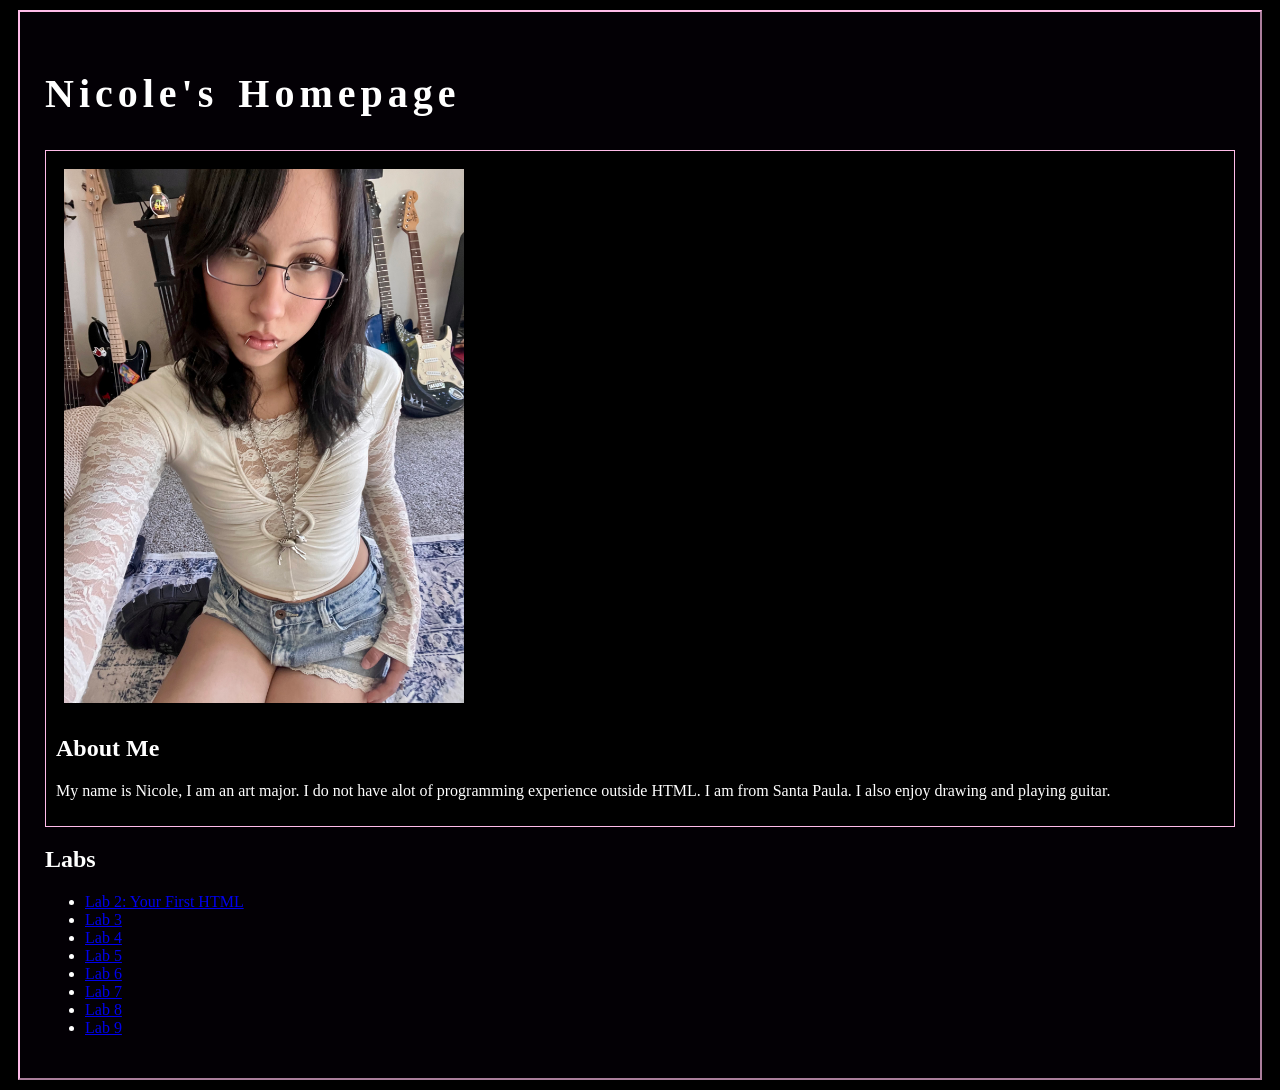
==== index.html @ 329383a4 "lab 9 no bugs local" ====
<!DOCTYPE html>
<html>
<head>
	<!-- This title is used for tabs and bookmarks -->
	<title>Nicole's Homepage</title>

	<!-- Use UTF character set, a good idea with any webpage -->
	<meta charset="UTF-8" />
	<!-- Set viewport so page remains consistently scaled w narrow devices -->
	<meta name="viewport" content="width=device-width, initial-scale=1.0" />

	<!-- Include a sitewide CSS file for consistent styling across the site -->
	<link rel="stylesheet" type="text/css" href="css/site.css">
	<!-- Lab-specifc CSS file for any special styling of this particular page -->
	<link rel="stylesheet" type="text/css" href="css/homepage.css">
	<!-- Link to javascript file - DEFER waits until all elements are rendered -->

	<!-- <script type="text/javascript" src="./js/lab.js" DEFER></script> -->
</head>
<body>
	<!-- Style this page by changing the CSS in ../css/site.css or css/lab.css -->
	<main id="content">
		<section>
			<h1>Nicole's Homepage</h1>
			<div class="minor-section">
					<!-- Note that all filenames use lowercase and no spaces -->
					<img id="my-portrait" src="img/nicole.jpg"/>
					<h2>About Me</h2>
					<p> My name is Nicole, I am an art major. I do not have alot of programming experience outside HTML.
						I am from Santa Paula. I also enjoy drawing and playing guitar. 
					</p>
			</div>
			<div class="assignments major-section">
				<h2>Labs</h2>
				<ul>
					<li><a href="lab2/">Lab 2: Your First HTML</a></li>
					<li><a href="lab3/">Lab 3</a></li>
					<li><a href="lab4/">Lab 4</a></li>
					<li><a href="lab5/">Lab 5</a></li>
					<li><a href="lab6/">Lab 6</a></li>
					<li><a href="lab7/">Lab 7</a></li>
					<li><a href="lab8/">Lab 8</a></li>
					<li><a href="lab9/">Lab 9</a></li>
				</ul>
			</div>

		</section>
		<nav id="links">
			<!-- Put links to labs here. -->
		</nav>
	</main>
</body>
</html>
---- css/site.css ----
/* we can use a single css file to style all the files in our wwebsite */

/* you can pick your own background colors, text colors, and fonts */

/* we can select an html element tag, in this case "body" will apply to the whole document */
body {
  background-color: #000000;
  
}

/* we can have rules apply to multiple elements at the same time with commas */
h1,h2,h3 {
  font-family: 'Times New Roman', Times, serif;
  color: rgb(255, 255, 255);
}

/* and we can have rules that overlap other rules, both take effect */
h1 {
  letter-spacing: 5px;
  word-spacing: 5px;
  font-size: 250%;
  color: rgb(255, 255, 255);
}

/* the hashtag in a CSS selector selects an element by id, e.g., id="content" */
#content {
  margin: 10px;
  padding: 25px;
  border: outset 2px #ffbce9;
  background-color: #030005;
  color: rgb(255, 255, 255);
}

/* the period in a CSS selector selects an element by class, e.g., class="minor-section" */
.minor-section {
  padding: 10px;
  margin-bottom: 10px;
  border: solid 1px #ffbce9;
  background-color: #000000;
}
---- css/homepage.css ----
/* this css file will only style the homepage of our site */

#my-portrait {
  margin: 8px;
  max-width: 400px;
}
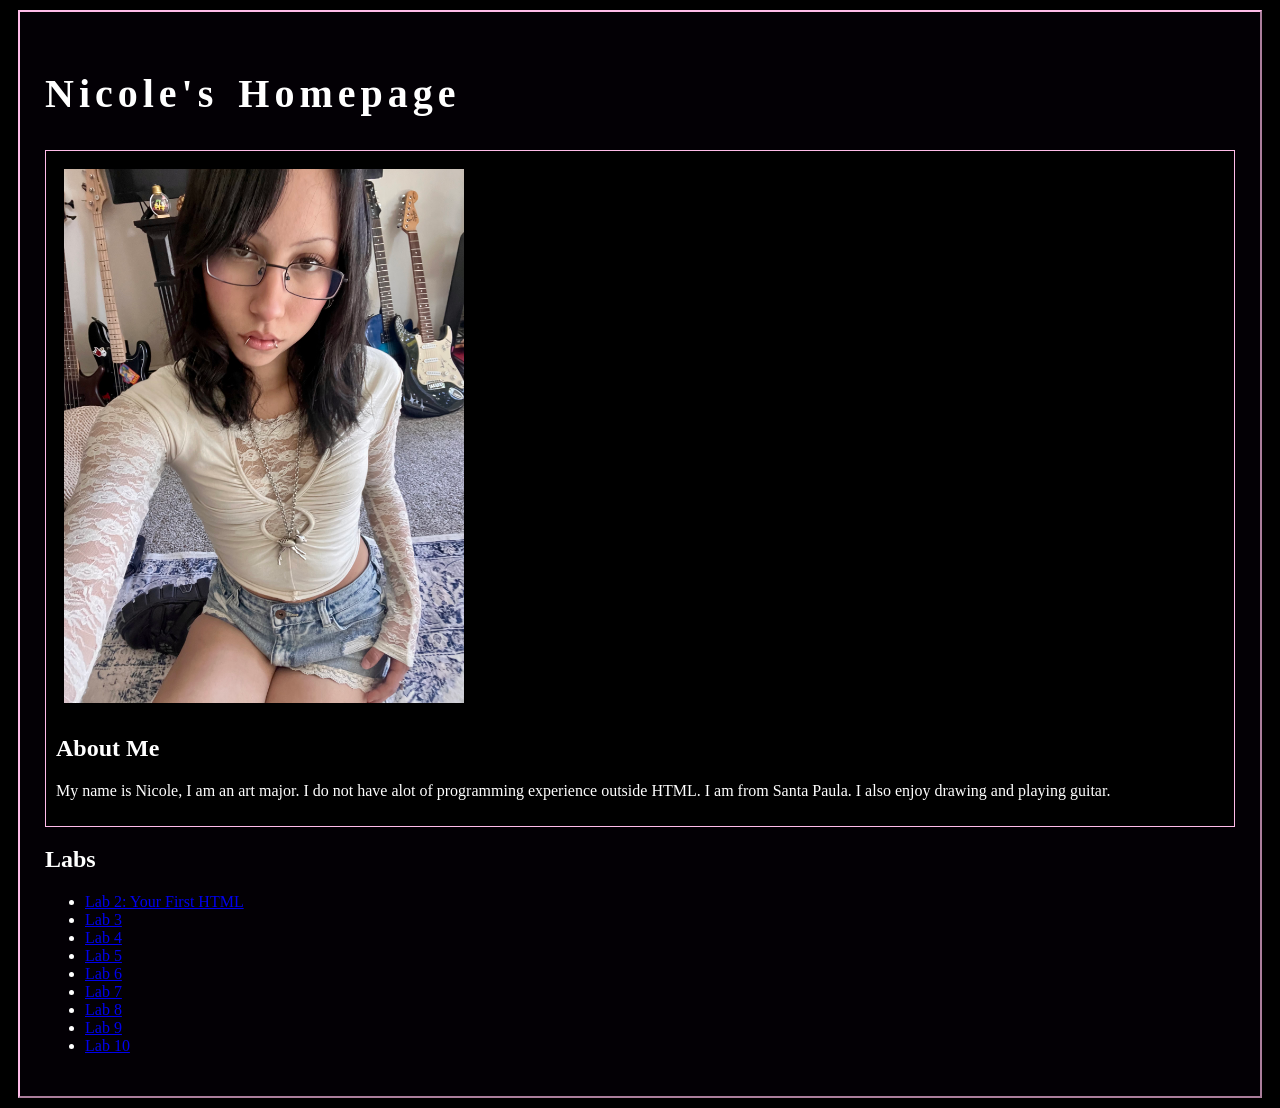
==== commit d3895773: "lab 10 yay" ====
--- a/index.html
+++ b/index.html
@@ -41,6 +41,7 @@
 					<li><a href="lab7/">Lab 7</a></li>
 					<li><a href="lab8/">Lab 8</a></li>
 					<li><a href="lab9/">Lab 9</a></li>
+					<li><a href="lab10/">Lab 10</a></li>
 				</ul>
 			</div>
 
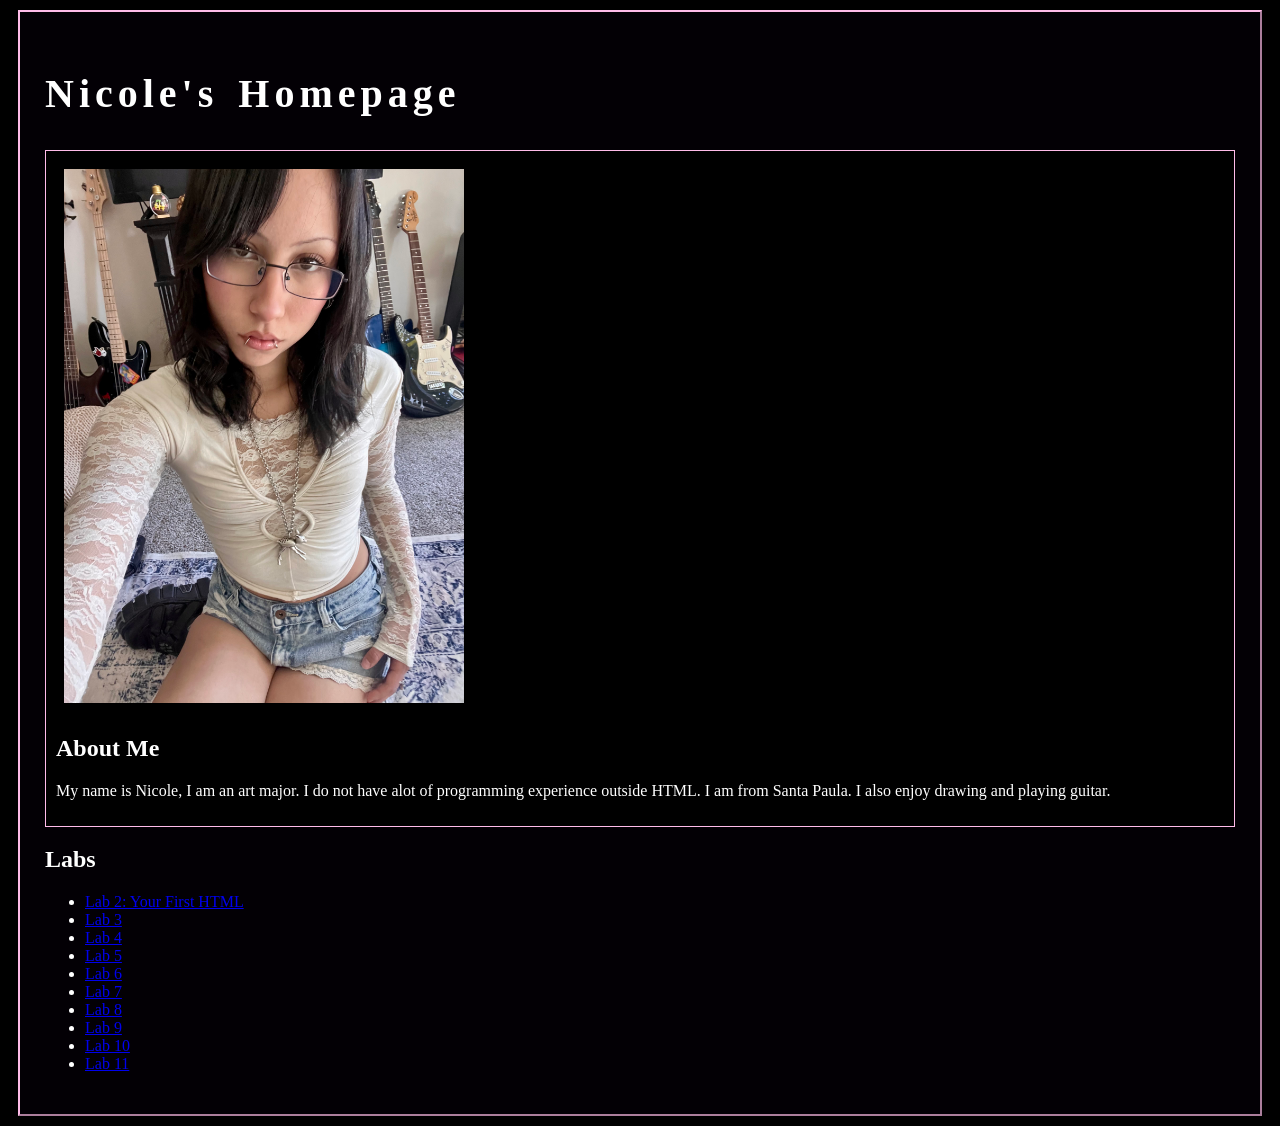
==== commit 66f2a97e: "lab 11 complete" ====
--- a/index.html
+++ b/index.html
@@ -42,6 +42,7 @@
 					<li><a href="lab8/">Lab 8</a></li>
 					<li><a href="lab9/">Lab 9</a></li>
 					<li><a href="lab10/">Lab 10</a></li>
+					<li><a href="lab11/">Lab 11</a></li>
 				</ul>
 			</div>
 
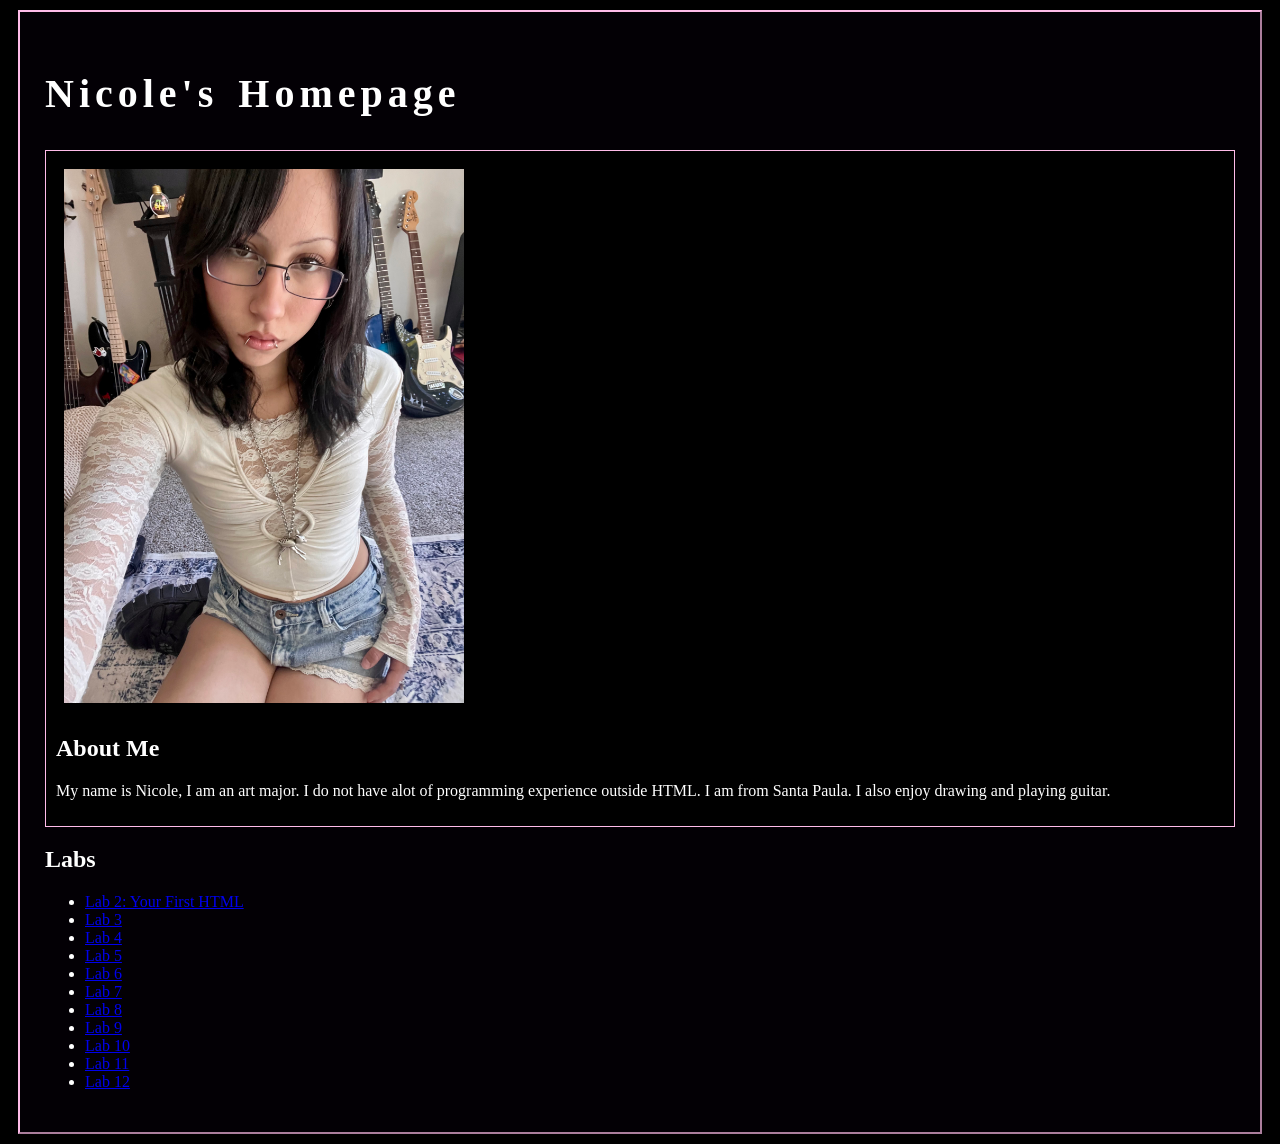
==== commit a5ef59a9: "lab 12 done" ====
--- a/index.html
+++ b/index.html
@@ -43,6 +43,7 @@
 					<li><a href="lab9/">Lab 9</a></li>
 					<li><a href="lab10/">Lab 10</a></li>
 					<li><a href="lab11/">Lab 11</a></li>
+					<li><a href="lab12/">Lab 12</a></li>
 				</ul>
 			</div>
 
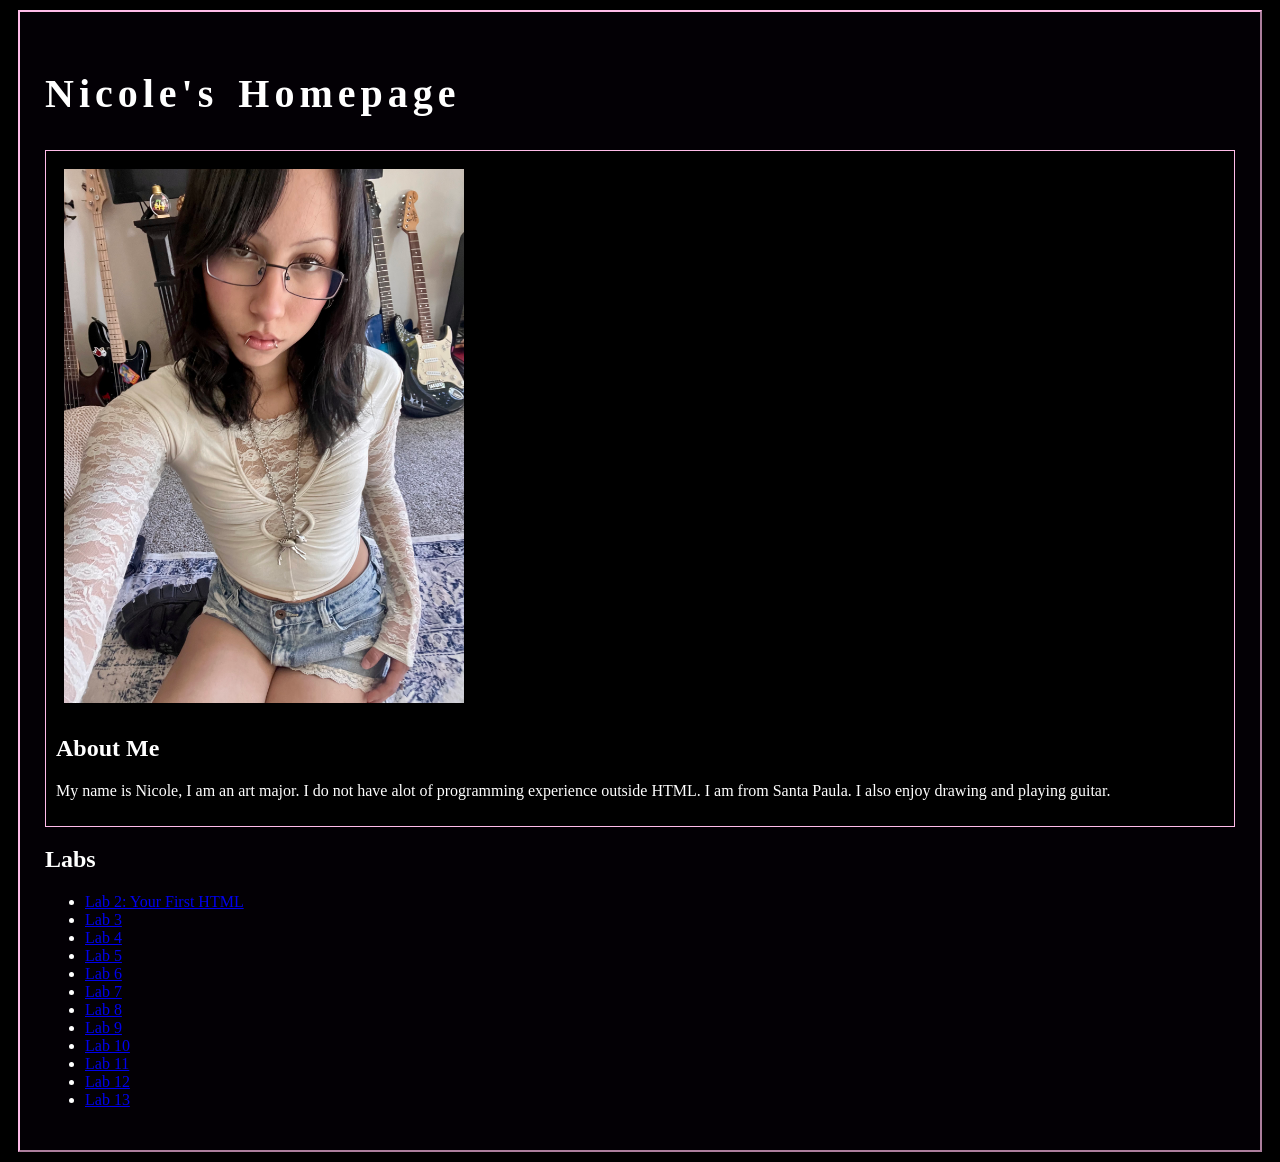
==== commit 22932615: "lab 13 loops" ====
--- a/index.html
+++ b/index.html
@@ -44,6 +44,7 @@
 					<li><a href="lab10/">Lab 10</a></li>
 					<li><a href="lab11/">Lab 11</a></li>
 					<li><a href="lab12/">Lab 12</a></li>
+					<li><a href="lab13/">Lab 13</a></li>
 				</ul>
 			</div>
 
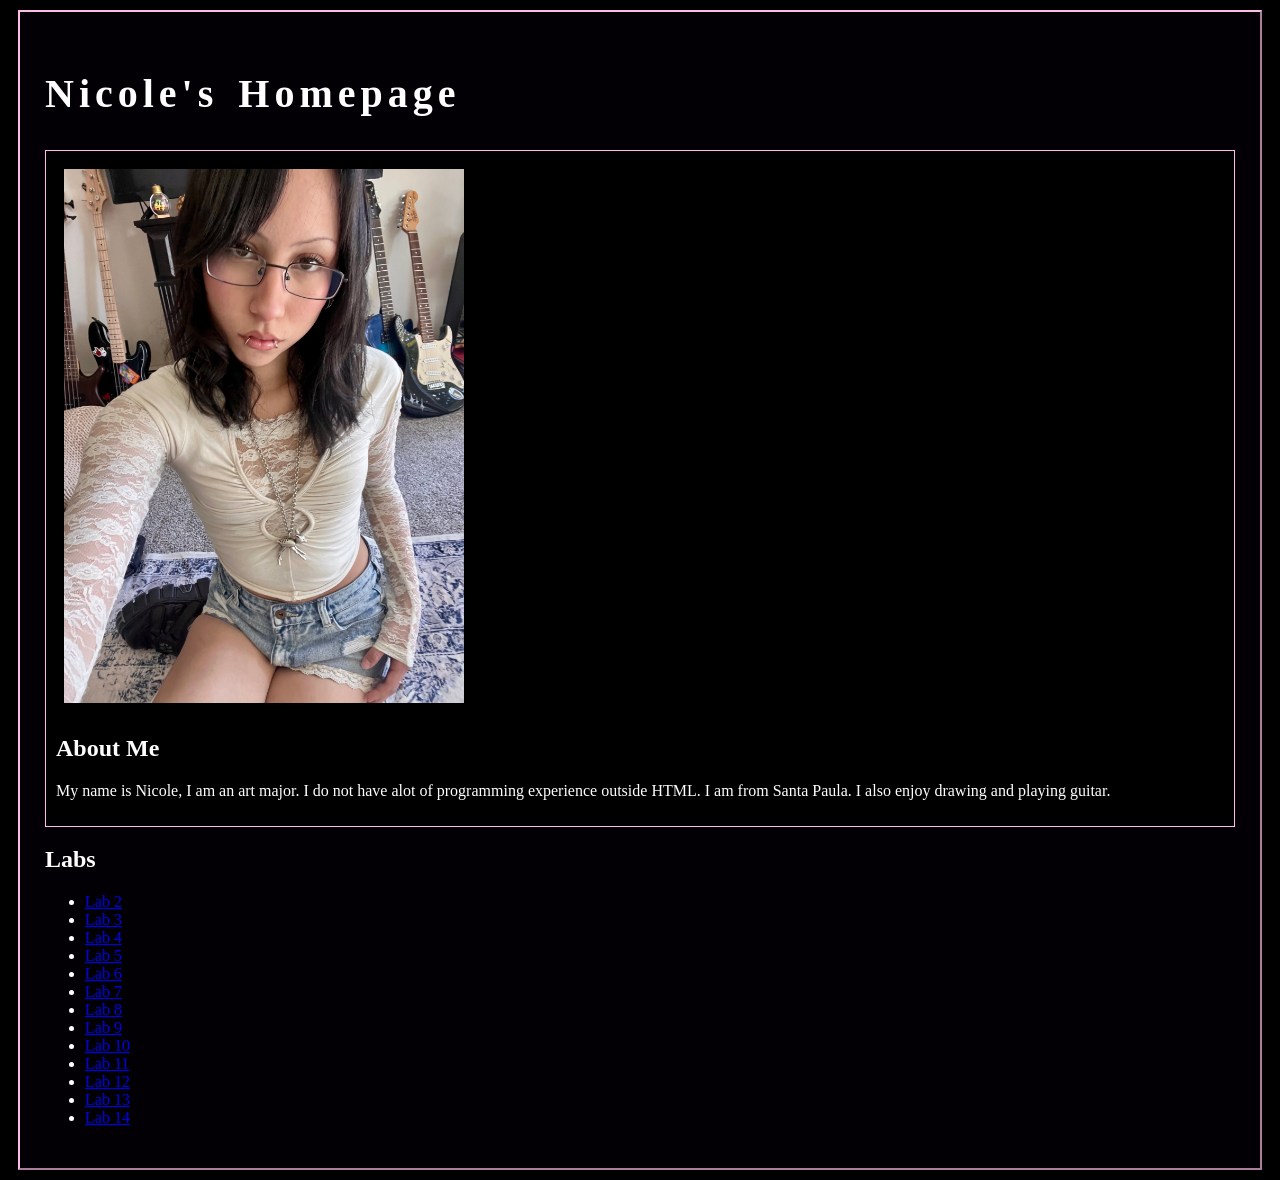
==== commit cc9cc1a2: "debuggin lab 1" ====
--- a/index.html
+++ b/index.html
@@ -33,7 +33,7 @@
 			<div class="assignments major-section">
 				<h2>Labs</h2>
 				<ul>
-					<li><a href="lab2/">Lab 2: Your First HTML</a></li>
+					<li><a href="lab2/">Lab 2</a></li>
 					<li><a href="lab3/">Lab 3</a></li>
 					<li><a href="lab4/">Lab 4</a></li>
 					<li><a href="lab5/">Lab 5</a></li>
@@ -45,6 +45,7 @@
 					<li><a href="lab11/">Lab 11</a></li>
 					<li><a href="lab12/">Lab 12</a></li>
 					<li><a href="lab13/">Lab 13</a></li>
+					<li><a href="lab14/">Lab 14</a></li>
 				</ul>
 			</div>
 
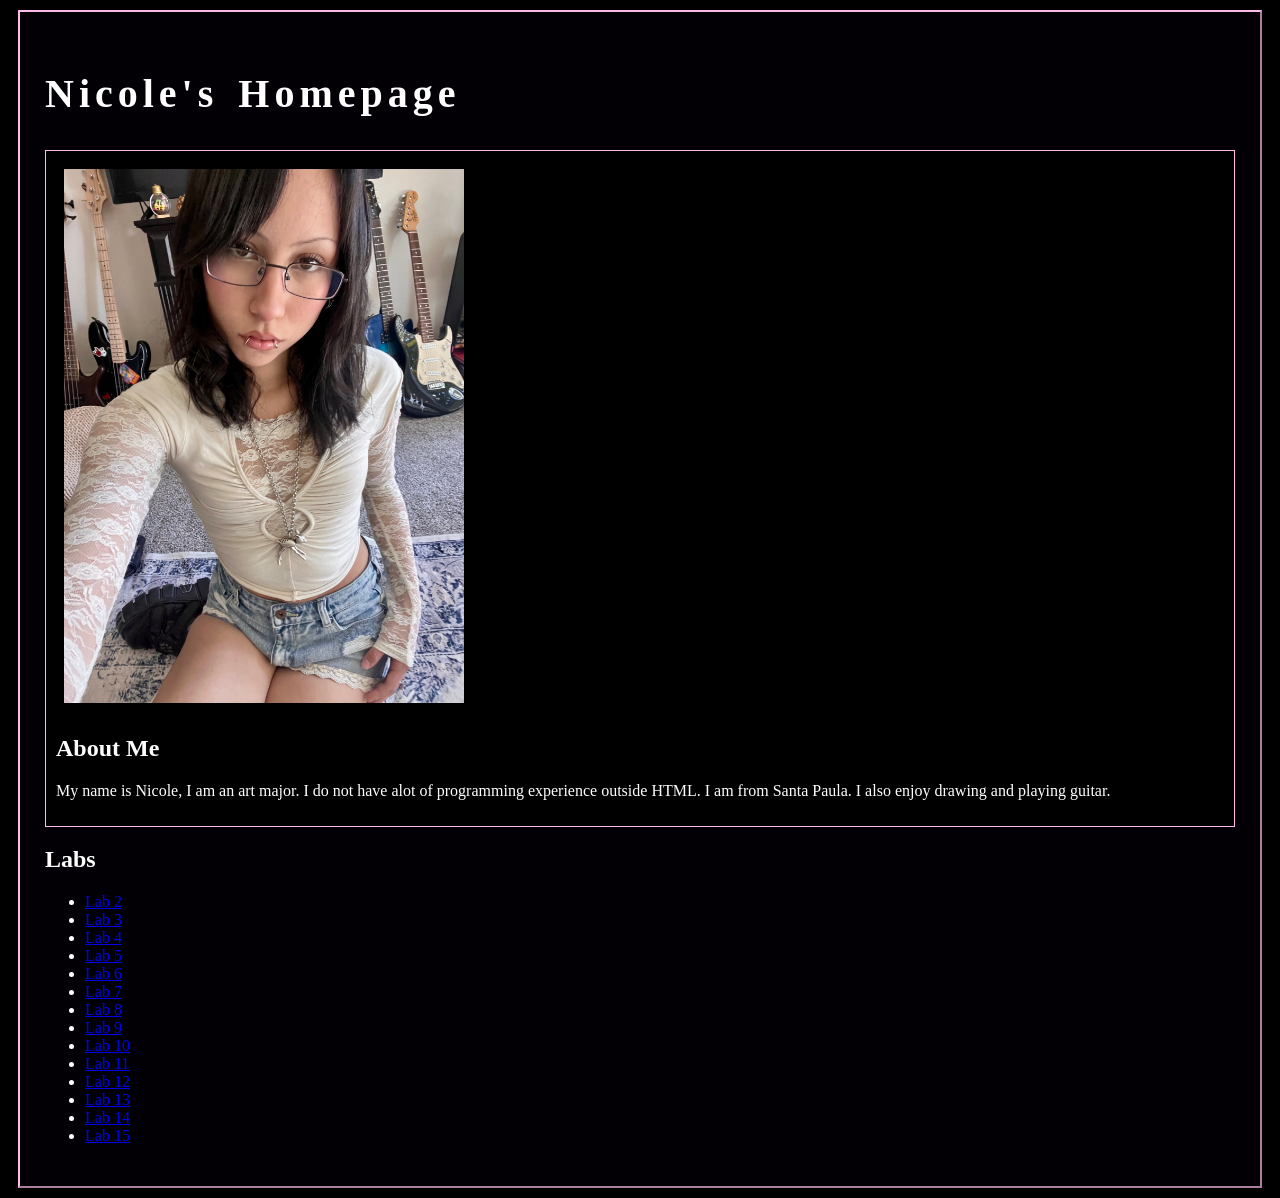
==== commit 1a4851d5: "lab 15" ====
--- a/index.html
+++ b/index.html
@@ -46,6 +46,7 @@
 					<li><a href="lab12/">Lab 12</a></li>
 					<li><a href="lab13/">Lab 13</a></li>
 					<li><a href="lab14/">Lab 14</a></li>
+					<li><a href="lab14/">Lab 15</a></li>
 				</ul>
 			</div>
 
